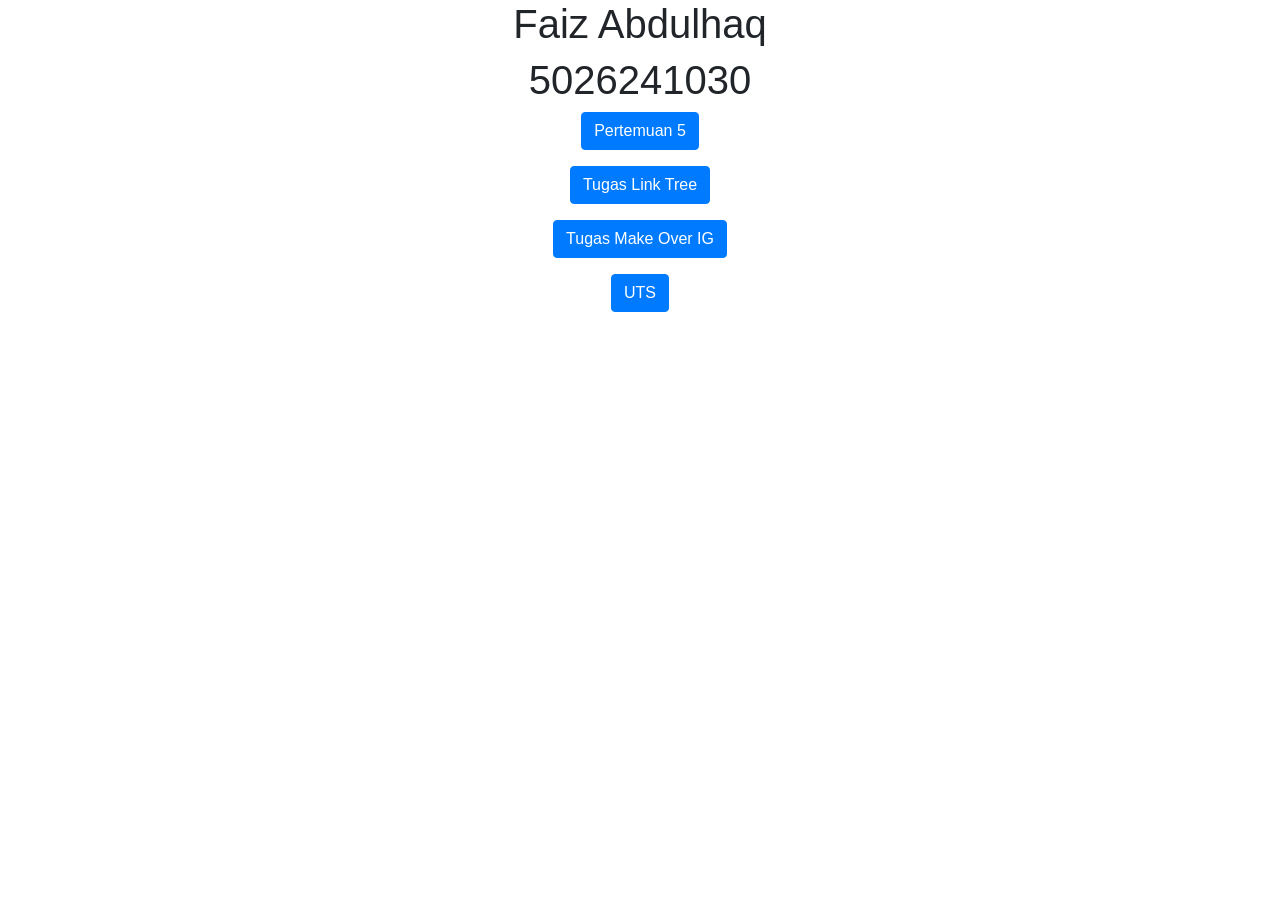
==== index.html @ 16ec9b96 "pertemuan5" ====
<!DOCTYPE html>
<html lang="en">
<head>
  <title>5026241084</title>
  <meta charset="utf-8">
  <meta name="viewport" content="width=device-width, initial-scale=1">
  <link rel="stylesheet" href="https://cdn.jsdelivr.net/npm/bootstrap@4.6.2/dist/css/bootstrap.min.css">
  <script src="https://cdn.jsdelivr.net/npm/jquery@3.7.1/dist/jquery.slim.min.js"></script>
  <script src="https://cdn.jsdelivr.net/npm/popper.js@1.16.1/dist/umd/popper.min.js"></script>
  <script src="https://cdn.jsdelivr.net/npm/bootstrap@4.6.2/dist/js/bootstrap.bundle.min.js"></script>
</head>

<body>

    <div class="container">
<center>
    <h1>Faiz Abdulhaq</h1>
    <h1>5026241030</h1>
    <p><a href="pertemuan5.html" target="_blank"><button class="btn btn-primary">Pertemuan 5</button></a><br></p>
    <p><a href="" target="_blank"></a><button class="btn btn-primary">Tugas Link Tree</button></a><br></p>
    <p><a href="" target="_blank"></a><button class="btn btn-primary">Tugas Make Over IG</button></a><br></p>
    <p><a href="" target="_blank"></a><button class="btn btn-primary">UTS</button></a></p>
</center>
    </div>

</body>

</html>
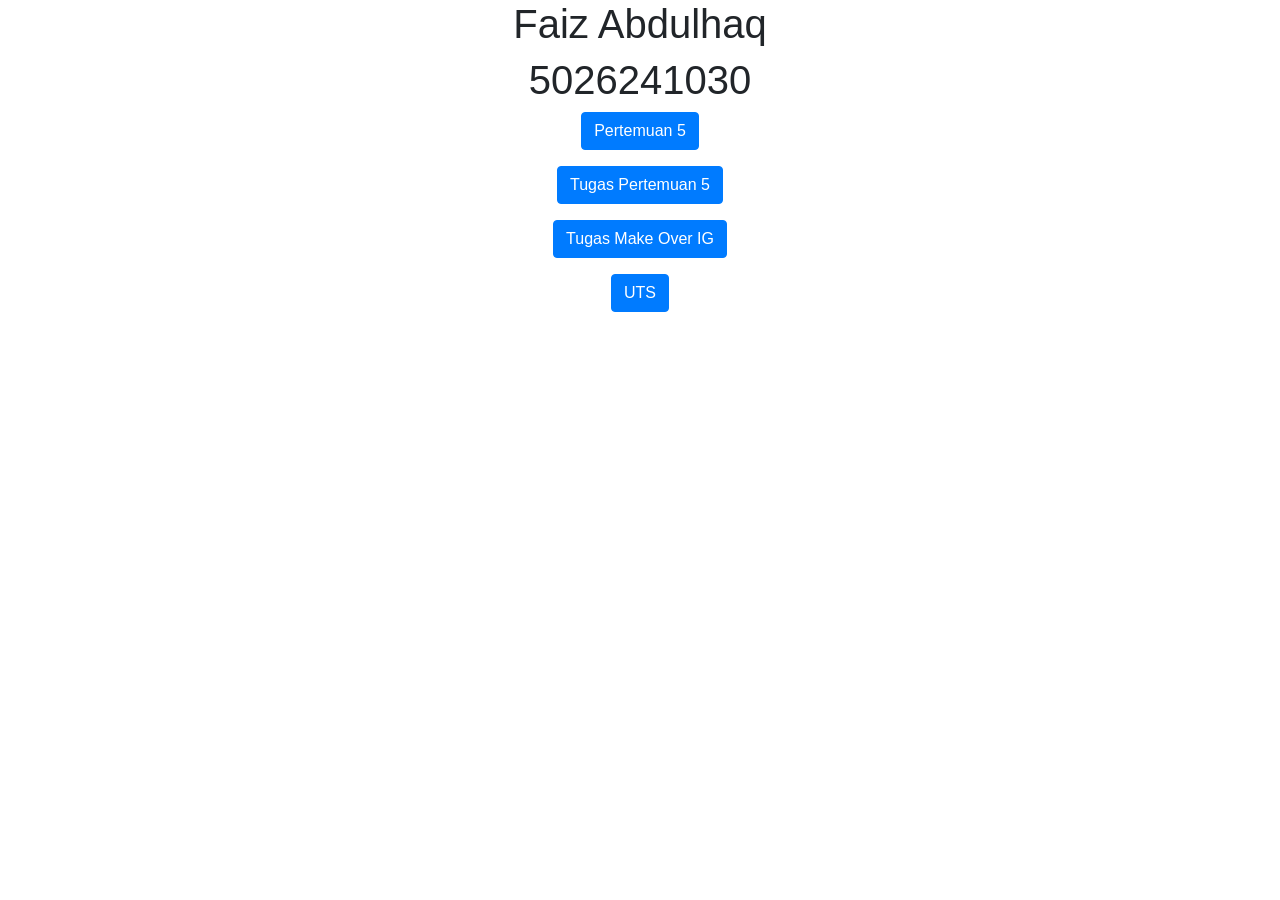
==== commit 7c03cb84: "Tugas Pertemuan 5" ====
--- a/index.html
+++ b/index.html
@@ -17,7 +17,7 @@
     <h1>Faiz Abdulhaq</h1>
     <h1>5026241030</h1>
     <p><a href="pertemuan5.html" target="_blank"><button class="btn btn-primary">Pertemuan 5</button></a><br></p>
-    <p><a href="" target="_blank"></a><button class="btn btn-primary">Tugas Link Tree</button></a><br></p>
+    <p><a href="" target="linktree.html"></a><button class="btn btn-primary">Tugas Pertemuan 5</button></a><br></p>
     <p><a href="" target="_blank"></a><button class="btn btn-primary">Tugas Make Over IG</button></a><br></p>
     <p><a href="" target="_blank"></a><button class="btn btn-primary">UTS</button></a></p>
 </center>
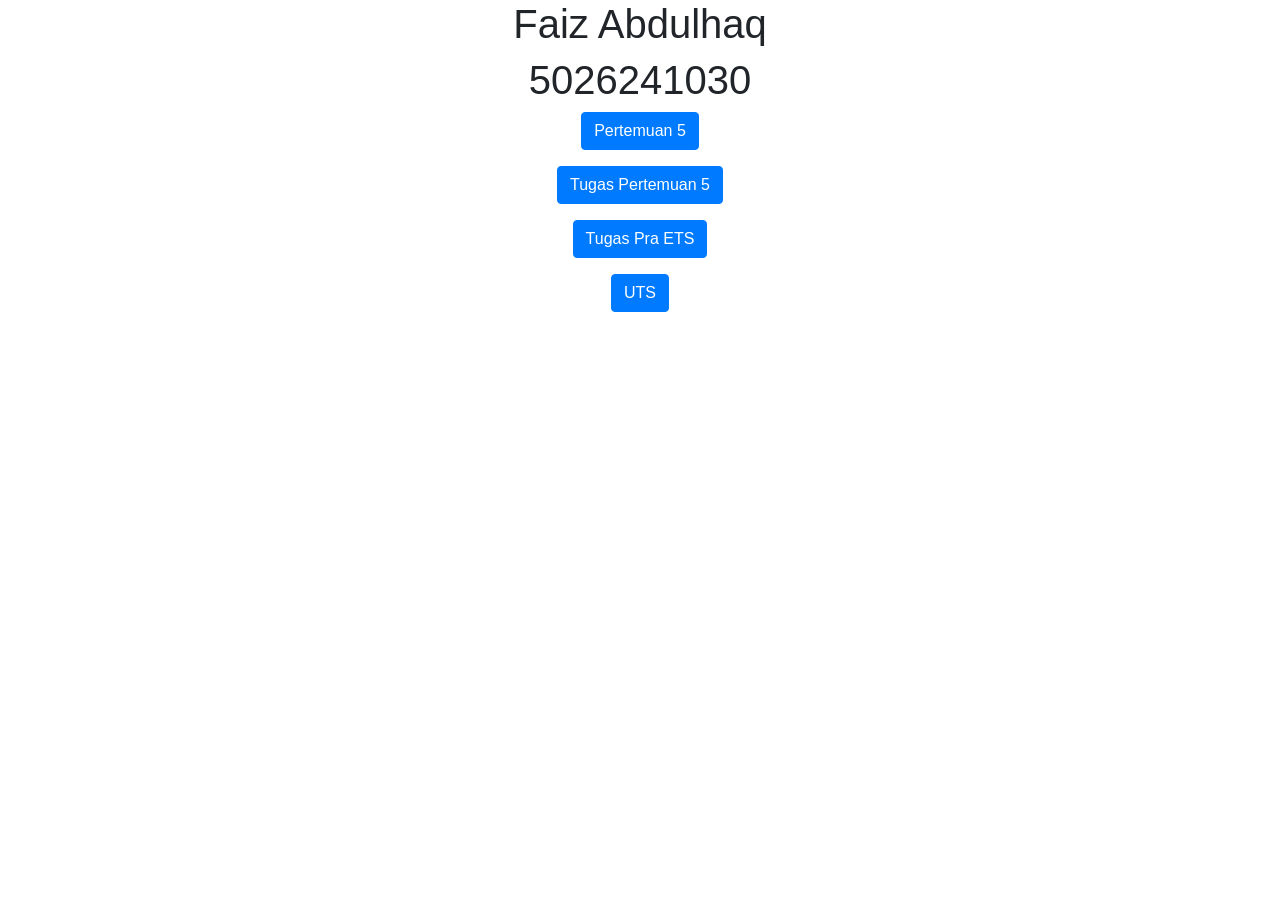
==== commit 23c71eac: "Tugas pra ETS" ====
--- a/index.html
+++ b/index.html
@@ -1,7 +1,7 @@
 <!DOCTYPE html>
 <html lang="en">
 <head>
-  <title>5026241084</title>
+  <title>5026241030</title>
   <meta charset="utf-8">
   <meta name="viewport" content="width=device-width, initial-scale=1">
   <link rel="stylesheet" href="https://cdn.jsdelivr.net/npm/bootstrap@4.6.2/dist/css/bootstrap.min.css">
@@ -16,10 +16,10 @@
 <center>
     <h1>Faiz Abdulhaq</h1>
     <h1>5026241030</h1>
-    <p><a href="pertemuan5.html" target="_blank"><button class="btn btn-primary">Pertemuan 5</button></a><br></p>
-    <p><a href="" target="linktree.html"></a><button class="btn btn-primary">Tugas Pertemuan 5</button></a><br></p>
-    <p><a href="" target="_blank"></a><button class="btn btn-primary">Tugas Make Over IG</button></a><br></p>
-    <p><a href="" target="_blank"></a><button class="btn btn-primary">UTS</button></a></p>
+    <p><a href="pertemuan5.html" target="_blank" class="btn btn-primary">Pertemuan 5</button></a><br></p>
+    <p><a href="linktree.html" target="_blank" class="btn btn-primary">Tugas Pertemuan 5</button></a><br></p>
+    <p><a href="tugas_ets.html" target="_blank" class="btn btn-primary">Tugas Pra ETS</button></a><br></p>
+    <p><a href="" target="_blank" class="btn btn-primary">UTS</button></a></p>
 </center>
     </div>
 
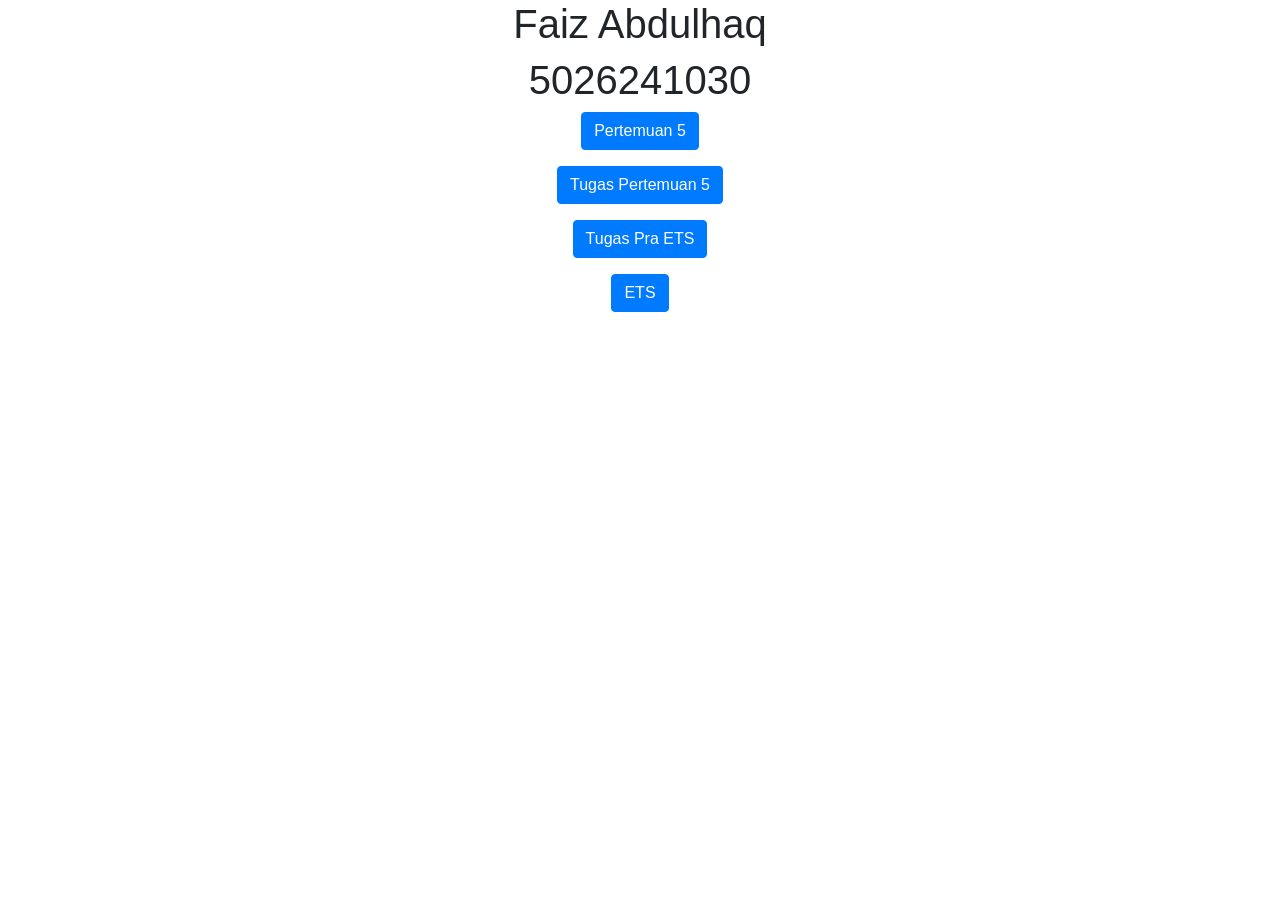
==== commit c13d31c3: "ETS 2026" ====
--- a/index.html
+++ b/index.html
@@ -19,7 +19,7 @@
     <p><a href="pertemuan5.html" target="_blank" class="btn btn-primary">Pertemuan 5</button></a><br></p>
     <p><a href="linktree.html" target="_blank" class="btn btn-primary">Tugas Pertemuan 5</button></a><br></p>
     <p><a href="tugas_ets.html" target="_blank" class="btn btn-primary">Tugas Pra ETS</button></a><br></p>
-    <p><a href="" target="_blank" class="btn btn-primary">UTS</button></a></p>
+    <p><a href="5026241030.html" target="_blank" class="btn btn-primary">ETS</button></a></p>
 </center>
     </div>
 
